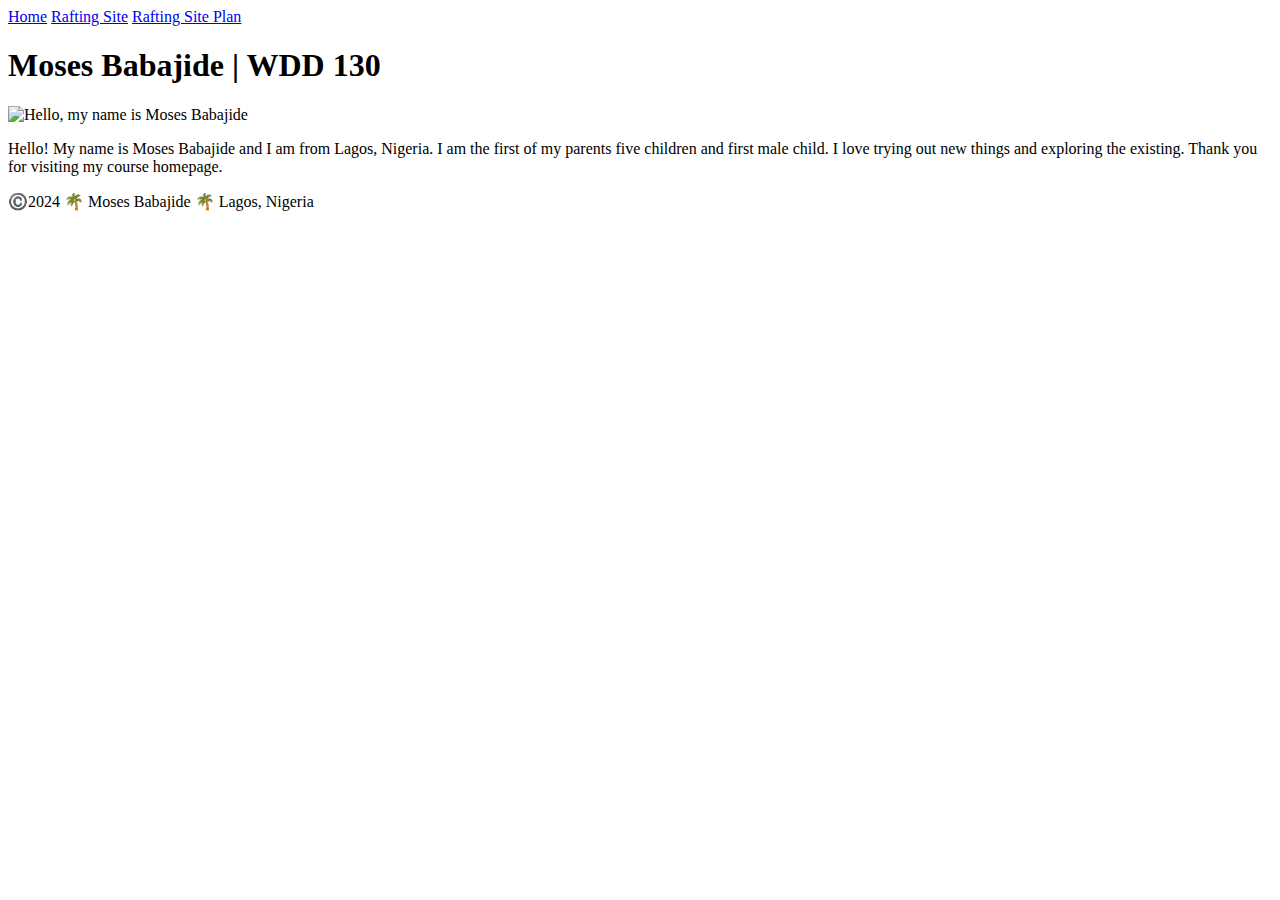
==== index.html @ 20542e3b "Add files via upload" ====
<!DOCTYPE html>
<html lang="en-US">
  <head>
    <meta charset="utf-8">
    <meta name="viewport" content="width=device-width,initial-scale=1.0">
    <title>Moses Babajide | WDD 130</title>
  </head>
  <body>
    <header>
      <nav>
        <a href="#">Home</a>
        <a href="wwr/">Rafting Site</a>
        <a href="wwr/site-plan-rafting.html">Rafting Site Plan</a>
      </nav>
    </header>
    <main>
      <h1>Moses Babajide | WDD 130</h1>
      <img src="images/profile.jpg" alt="Hello, my name is Moses Babajide" width="200">
      <p>Hello! My name is Moses Babajide and I am from Lagos, Nigeria. I am the first of my parents five children and first male child. I love trying out new things and exploring the existing. Thank you for visiting my course homepage.</p>
    </main>
    <footer>
      <p>©️2024 🌴 Moses Babajide 🌴 Lagos, Nigeria</p>
    </footer>
  </body>
</html>
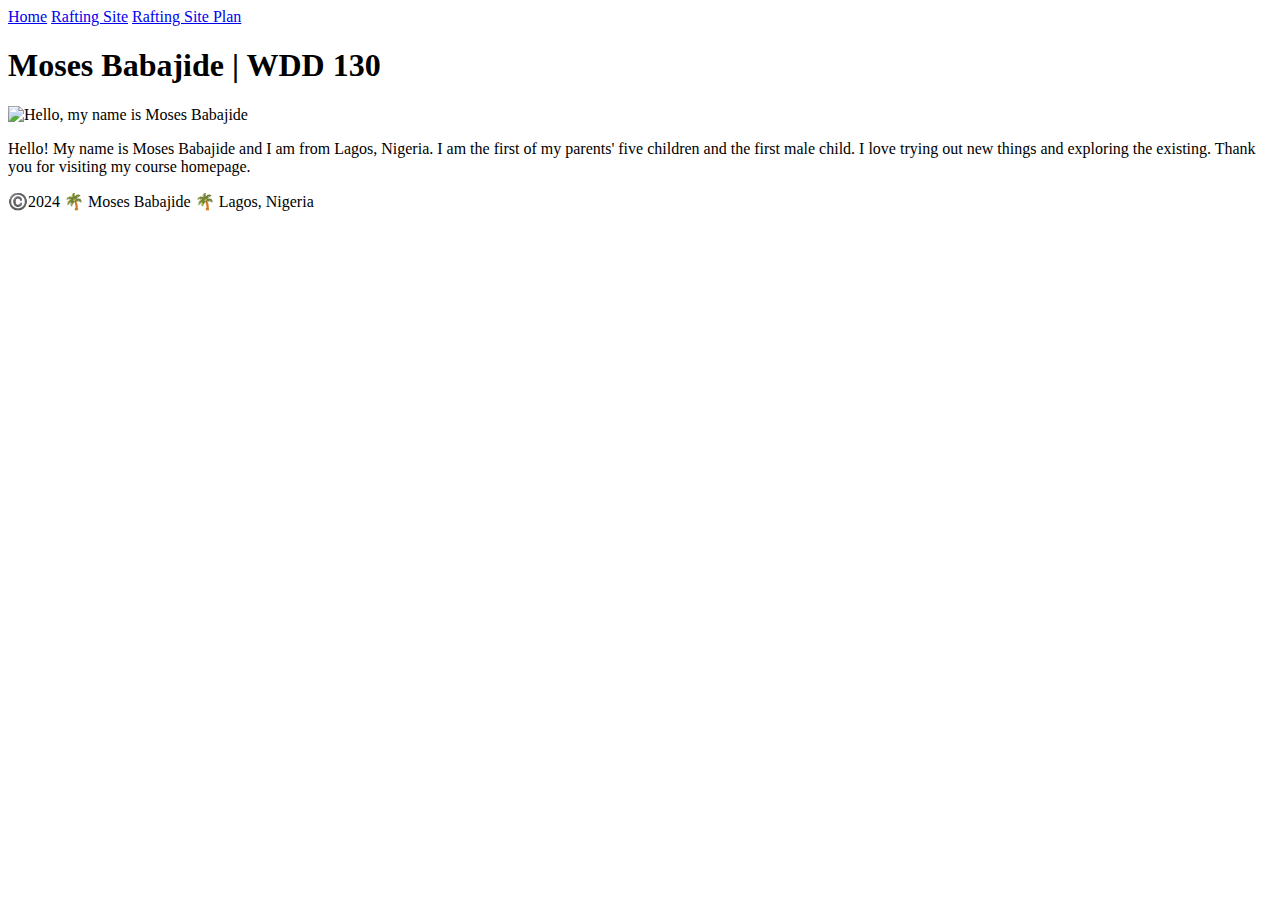
==== commit 18280f39: "Update index.html" ====
--- a/index.html
+++ b/index.html
@@ -16,7 +16,7 @@
     <main>
       <h1>Moses Babajide | WDD 130</h1>
       <img src="images/profile.jpg" alt="Hello, my name is Moses Babajide" width="200">
-      <p>Hello! My name is Moses Babajide and I am from Lagos, Nigeria. I am the first of my parents five children and first male child. I love trying out new things and exploring the existing. Thank you for visiting my course homepage.</p>
+      <p>Hello! My name is Moses Babajide and I am from Lagos, Nigeria. I am the first of my parents' five children and the first male child. I love trying out new things and exploring the existing. Thank you for visiting my course homepage.</p>
     </main>
     <footer>
       <p>©️2024 🌴 Moses Babajide 🌴 Lagos, Nigeria</p>
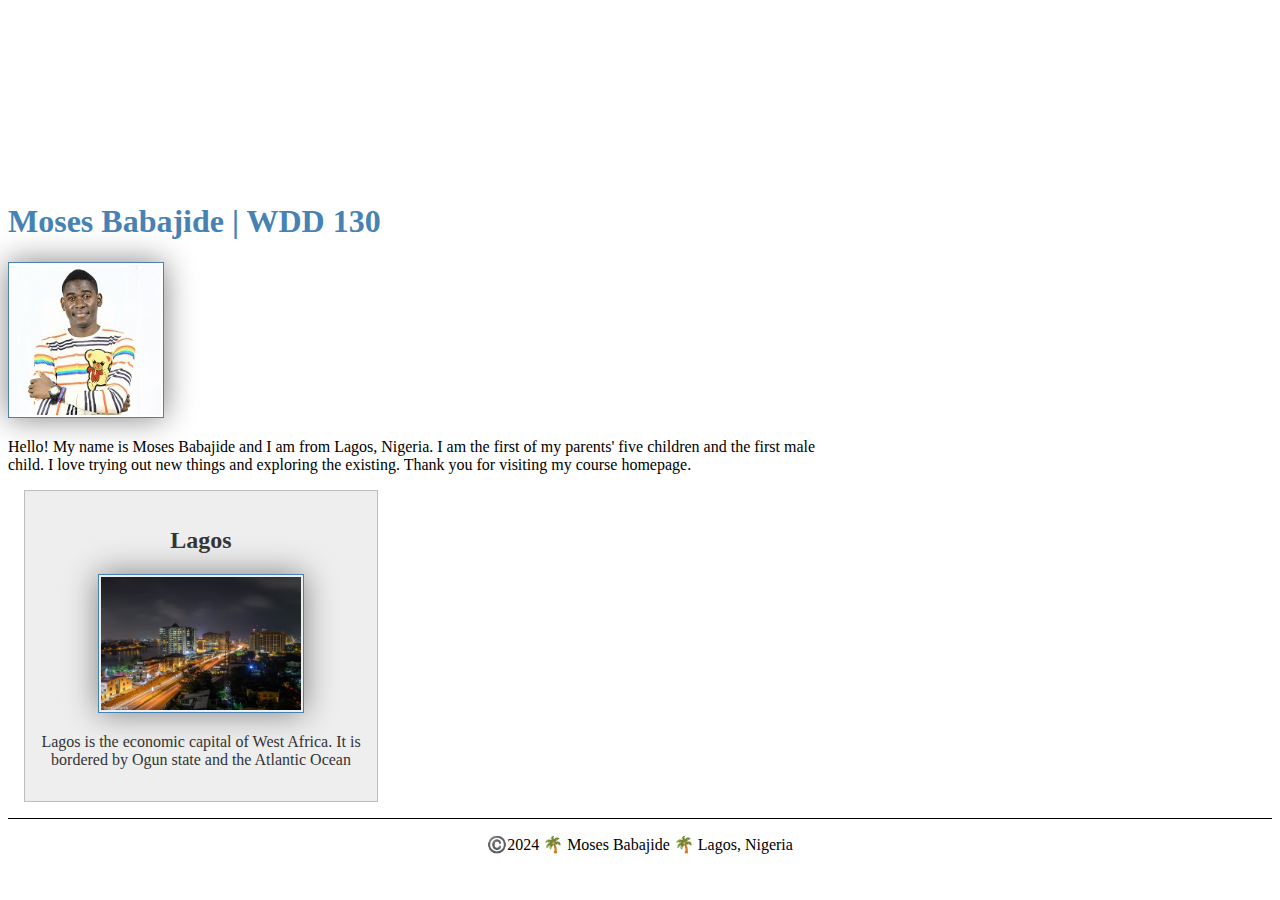
==== commit 7809aac7: "newer" ====
--- a/index.html
+++ b/index.html
@@ -4,6 +4,9 @@
     <meta charset="utf-8">
     <meta name="viewport" content="width=device-width,initial-scale=1.0">
     <title>Moses Babajide | WDD 130</title>
+    <meta name="description" content="Moses Homepage">
+    <meta name="author" content="Moses Babajide">
+    <link rel="stylesheet" href="styles/styles.css">
   </head>
   <body>
     <header>
@@ -18,6 +21,11 @@
       <img src="images/profile.jpg" alt="Hello, my name is Moses Babajide" width="200">
       <p>Hello! My name is Moses Babajide and I am from Lagos, Nigeria. I am the first of my parents' five children and the first male child. I love trying out new things and exploring the existing. Thank you for visiting my course homepage.</p>
     </main>
+    <aside>
+	    <h2>Lagos</h2>
+	    <img src="images/lagos.jpg" alt="Lagos at Night">
+	    <p>Lagos is the economic capital of West Africa. It is bordered by Ogun state and the Atlantic Ocean</p>
+    </aside>
     <footer>
       <p>©️2024 🌴 Moses Babajide 🌴 Lagos, Nigeria</p>
     </footer>
--- a/styles/styles.css
+++ b/styles/styles.css
@@ -0,0 +1,56 @@
+nav {
+	backgound-color: steelblue;
+	padding:10x;
+}
+
+nav a {
+	color: white;
+	display: block;
+	padding: 20px;
+}
+
+h1 {
+	color: steelblue;
+}
+
+img {
+	width: 150px;
+	height:auto;
+	border: 1px solid steelblue;
+	padding: 2px;
+	box-shadow: 0 0 30px gray;
+}
+
+p {
+	padding: 0;
+}
+
+main {
+	max-width: 840px;
+}
+
+aside {
+	width: 20rem;
+	margin: 1rem;
+	border: 1px solid rgba(0,0,0,0.2);
+	padding: 1rem;
+	background-color: #eee;
+	color: #333;
+	text-align: center;
+}
+
+aside img {
+	width: 200px;
+	height: auto;
+}
+
+main img {
+	width: 150px;
+	height: auto;
+}
+
+footer {
+	margin-top: 15px;
+	border-top: 1px solid #000;
+	text-align: center;
+}
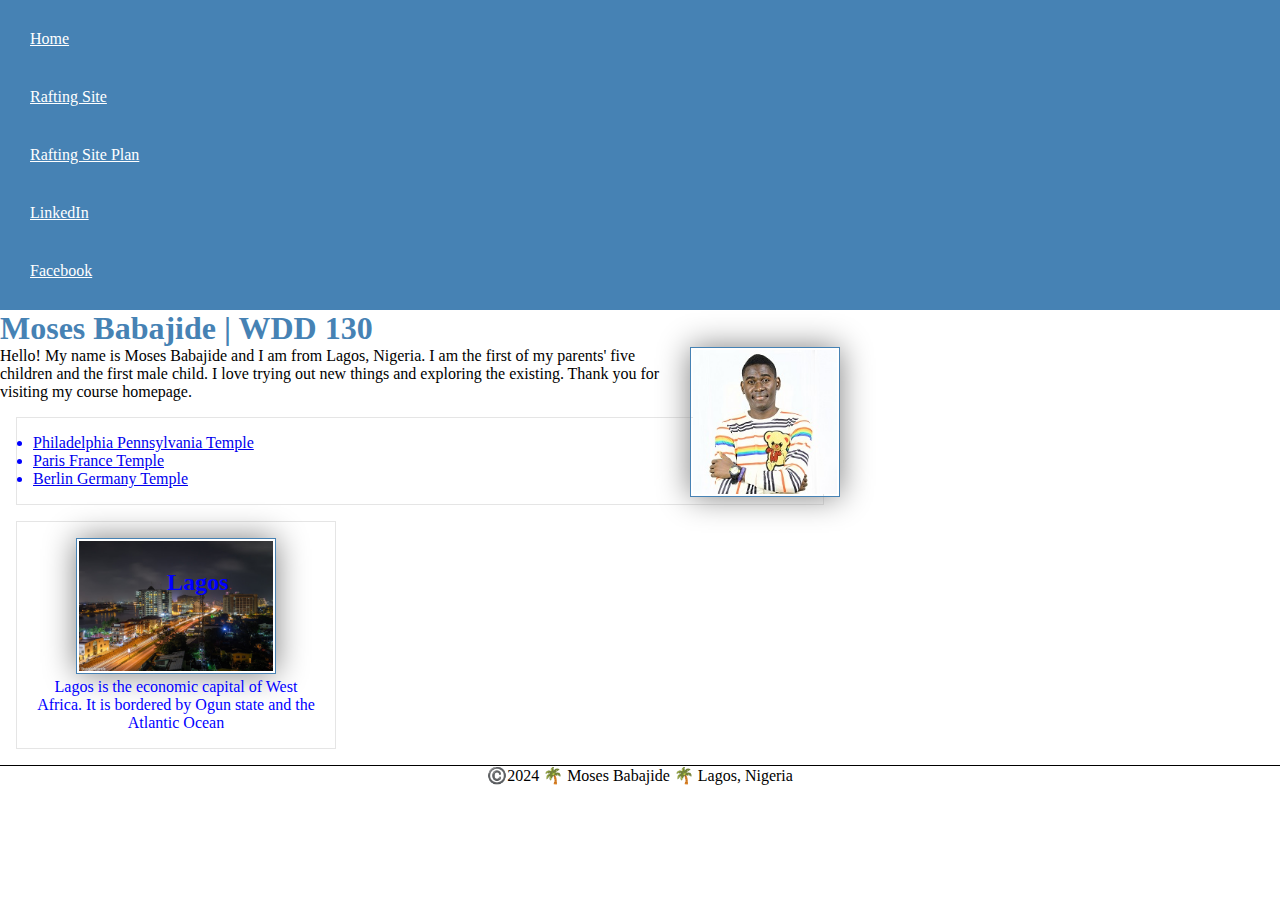
==== commit 30dddfb8: "new" ====
--- a/index.html
+++ b/index.html
@@ -14,14 +14,24 @@
         <a href="#">Home</a>
         <a href="wwr/">Rafting Site</a>
         <a href="wwr/site-plan-rafting.html">Rafting Site Plan</a>
+	<a href="https://linkedin.com">LinkedIn</a>
+	<a href="https://facebook.com">Facebook</a>
+
       </nav>
     </header>
     <main>
       <h1>Moses Babajide | WDD 130</h1>
       <img src="images/profile.jpg" alt="Hello, my name is Moses Babajide" width="200">
       <p>Hello! My name is Moses Babajide and I am from Lagos, Nigeria. I am the first of my parents' five children and the first male child. I love trying out new things and exploring the existing. Thank you for visiting my course homepage.</p>
+
+<ul class="box">
+  <li><a href="https://www.churchofjesuschrist.org/temples/details/philadelphia-pennsylvania-temple" target="_blank">Philadelphia Pennsylvania Temple</a></li>
+  <li><a href="https://www.churchofjesuschrist.org/temples/details/paris-france-temple" target="_blank">Paris France Temple</a></li>
+  <li><a href="https://www.churchofjesuschrist.org/temples/details/lima-peru-los-olivos-temple" target="_blank">Berlin Germany Temple</a></li>
+</ul>
+
     </main>
-    <aside>
+    <aside class="box">
 	    <h2>Lagos</h2>
 	    <img src="images/lagos.jpg" alt="Lagos at Night">
 	    <p>Lagos is the economic capital of West Africa. It is bordered by Ogun state and the Atlantic Ocean</p>
@@ -30,4 +40,5 @@
       <p>©️2024 🌴 Moses Babajide 🌴 Lagos, Nigeria</p>
     </footer>
   </body>
+  <!-- 22/03/2024 -->
 </html>
--- a/styles/styles.css
+++ b/styles/styles.css
@@ -1,6 +1,12 @@
+* {
+	margin: 0;
+	padding: 0;
+	box-sizing: border-box;
+}
+
 nav {
-	backgound-color: steelblue;
-	padding:10x;
+	background-color: steelblue;
+	padding:10px;
 }
 
 nav a {
@@ -31,12 +37,8 @@
 
 aside {
 	width: 20rem;
-	margin: 1rem;
-	border: 1px solid rgba(0,0,0,0.2);
-	padding: 1rem;
-	background-color: #eee;
-	color: #333;
 	text-align: center;
+	position: relative;
 }
 
 aside img {
@@ -47,6 +49,7 @@
 main img {
 	width: 150px;
 	height: auto;
+	float: right;
 }
 
 footer {
@@ -54,3 +57,19 @@
 	border-top: 1px solid #000;
 	text-align: center;
 }
+
+aside h2 {
+	position: absolute;
+	top: 47px;
+	left: 150px;
+}
+
+/* Class Selectors */
+
+.box {
+	margin: 1rem;
+	border: 1px solid rgba(0,0,0,.1);
+	padding: 1rem;
+	background-color: #fff;
+	color: blue;
+}
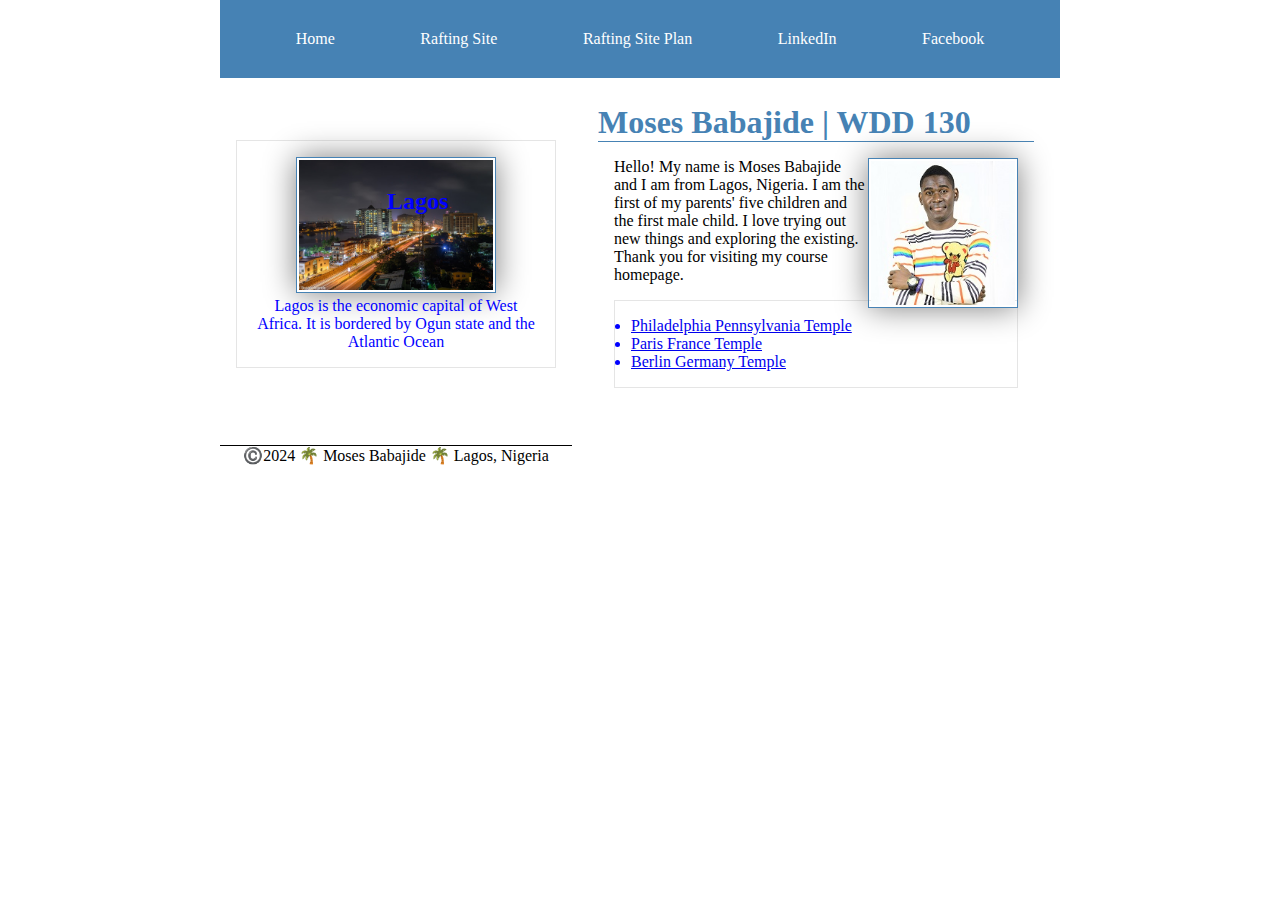
==== commit 933d383c: "new" ====
--- a/index.html
+++ b/index.html
@@ -19,11 +19,13 @@
 
       </nav>
     </header>
+<div class="grid">
     <main>
       <h1>Moses Babajide | WDD 130</h1>
-      <img src="images/profile.jpg" alt="Hello, my name is Moses Babajide" width="200">
+<div class="spacer">
+      <img src="images/profile.jpg" alt="Hello, my name is Moses Babajide" width=200">
       <p>Hello! My name is Moses Babajide and I am from Lagos, Nigeria. I am the first of my parents' five children and the first male child. I love trying out new things and exploring the existing. Thank you for visiting my course homepage.</p>
-
+</div>
 <ul class="box">
   <li><a href="https://www.churchofjesuschrist.org/temples/details/philadelphia-pennsylvania-temple" target="_blank">Philadelphia Pennsylvania Temple</a></li>
   <li><a href="https://www.churchofjesuschrist.org/temples/details/paris-france-temple" target="_blank">Paris France Temple</a></li>
@@ -36,6 +38,7 @@
 	    <img src="images/lagos.jpg" alt="Lagos at Night">
 	    <p>Lagos is the economic capital of West Africa. It is bordered by Ogun state and the Atlantic Ocean</p>
     </aside>
+<div>
     <footer>
       <p>©️2024 🌴 Moses Babajide 🌴 Lagos, Nigeria</p>
     </footer>
--- a/styles/styles.css
+++ b/styles/styles.css
@@ -7,16 +7,22 @@
 nav {
 	background-color: steelblue;
 	padding:10px;
+	display: flex;
+	justify-content: space-evenly;
+	align-items: center;
 }
 
 nav a {
 	color: white;
 	display: block;
 	padding: 20px;
+	text-decoration: none;
+
 }
 
 h1 {
 	color: steelblue;
+	border-bottom: 1px solid steelblue;
 }
 
 img {
@@ -31,14 +37,18 @@
 	padding: 0;
 }
 
-main {
+header, .grid, footer {
 	max-width: 840px;
+	margin: 0 auto;
+	align-items: center;
 }
 
 aside {
 	width: 20rem;
 	text-align: center;
 	position: relative;
+	grid-column: 1/2;
+	grid-row: 1/2;
 }
 
 aside img {
@@ -56,6 +66,7 @@
 	margin-top: 15px;
 	border-top: 1px solid #000;
 	text-align: center;
+
 }
 
 aside h2 {
@@ -73,3 +84,18 @@
 	background-color: #fff;
 	color: blue;
 }
+
+.grid {
+	display: grid;
+	align items: center;
+}
+
+main {
+	grid-column: 2/3;
+	margin: 1rem;
+	padding: 10px;
+}
+
+.spacer {
+	margin: 1rem;
+}
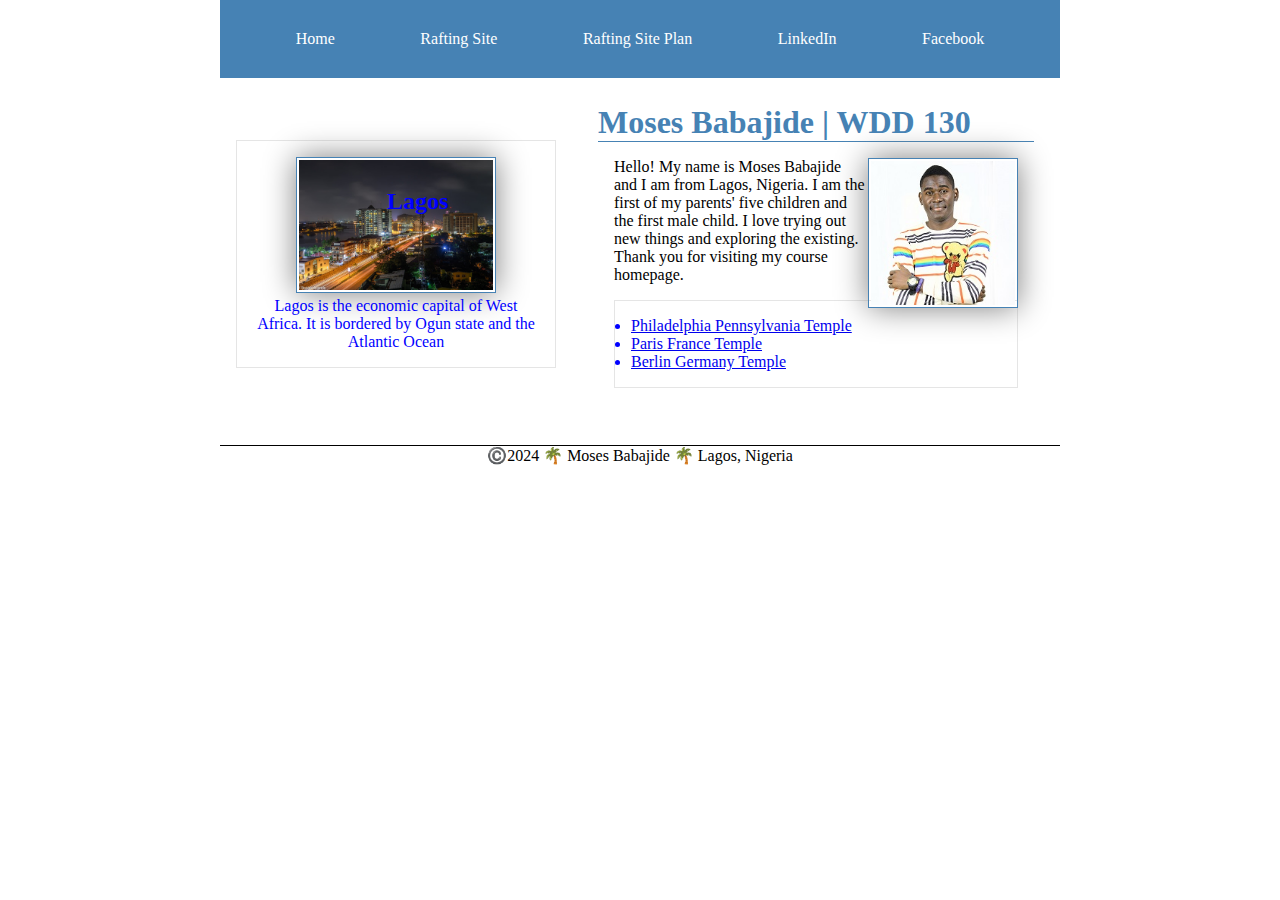
==== commit d90e1132: "new" ====
--- a/index.html
+++ b/index.html
@@ -22,10 +22,10 @@
 <div class="grid">
     <main>
       <h1>Moses Babajide | WDD 130</h1>
-<div class="spacer">
-      <img src="images/profile.jpg" alt="Hello, my name is Moses Babajide" width=200">
+	<div class="spacer">
+      <img src="images/profile.jpg" alt="Hello, my name is Moses Babajide" width="200px">
       <p>Hello! My name is Moses Babajide and I am from Lagos, Nigeria. I am the first of my parents' five children and the first male child. I love trying out new things and exploring the existing. Thank you for visiting my course homepage.</p>
-</div>
+	</div>
 <ul class="box">
   <li><a href="https://www.churchofjesuschrist.org/temples/details/philadelphia-pennsylvania-temple" target="_blank">Philadelphia Pennsylvania Temple</a></li>
   <li><a href="https://www.churchofjesuschrist.org/temples/details/paris-france-temple" target="_blank">Paris France Temple</a></li>
@@ -38,7 +38,7 @@
 	    <img src="images/lagos.jpg" alt="Lagos at Night">
 	    <p>Lagos is the economic capital of West Africa. It is bordered by Ogun state and the Atlantic Ocean</p>
     </aside>
-<div>
+</div>
     <footer>
       <p>©️2024 🌴 Moses Babajide 🌴 Lagos, Nigeria</p>
     </footer>
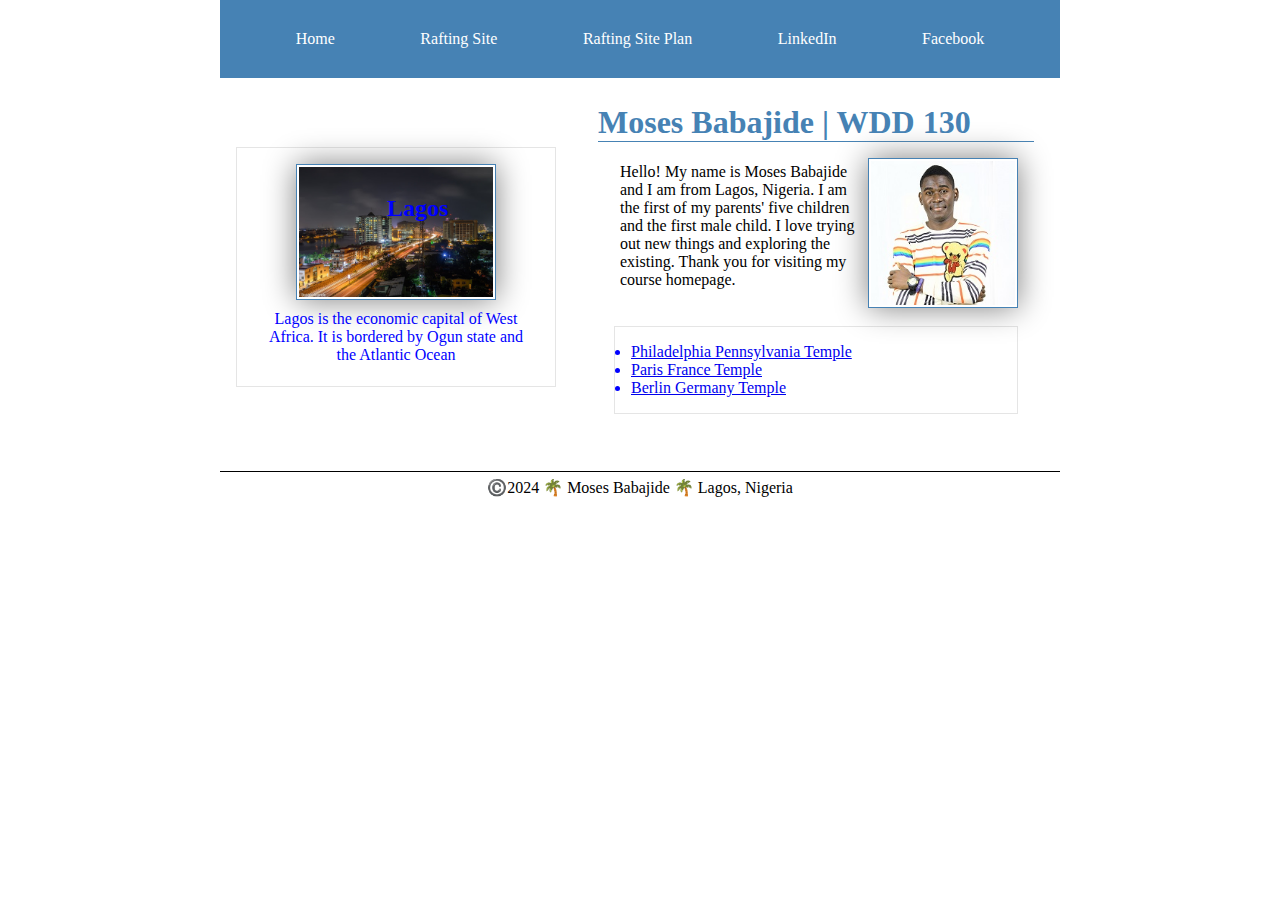
==== commit 3be4966f: "new" ====
--- a/index.html
+++ b/index.html
@@ -23,7 +23,7 @@
     <main>
       <h1>Moses Babajide | WDD 130</h1>
 	<div class="spacer">
-      <img src="images/profile.jpg" alt="Hello, my name is Moses Babajide" width="200px">
+      <img src="images/profile.jpg" alt="Hello, my name is Moses Babajide" width=200>
       <p>Hello! My name is Moses Babajide and I am from Lagos, Nigeria. I am the first of my parents' five children and the first male child. I love trying out new things and exploring the existing. Thank you for visiting my course homepage.</p>
 	</div>
 <ul class="box">
--- a/styles/styles.css
+++ b/styles/styles.css
@@ -34,7 +34,8 @@
 }
 
 p {
-	padding: 0;
+	padding: 5px;
+	margin: 1px;
 }
 
 header, .grid, footer {
@@ -98,4 +99,5 @@
 
 .spacer {
 	margin: 1rem;
+	margin-bottom: 2rem;
 }
